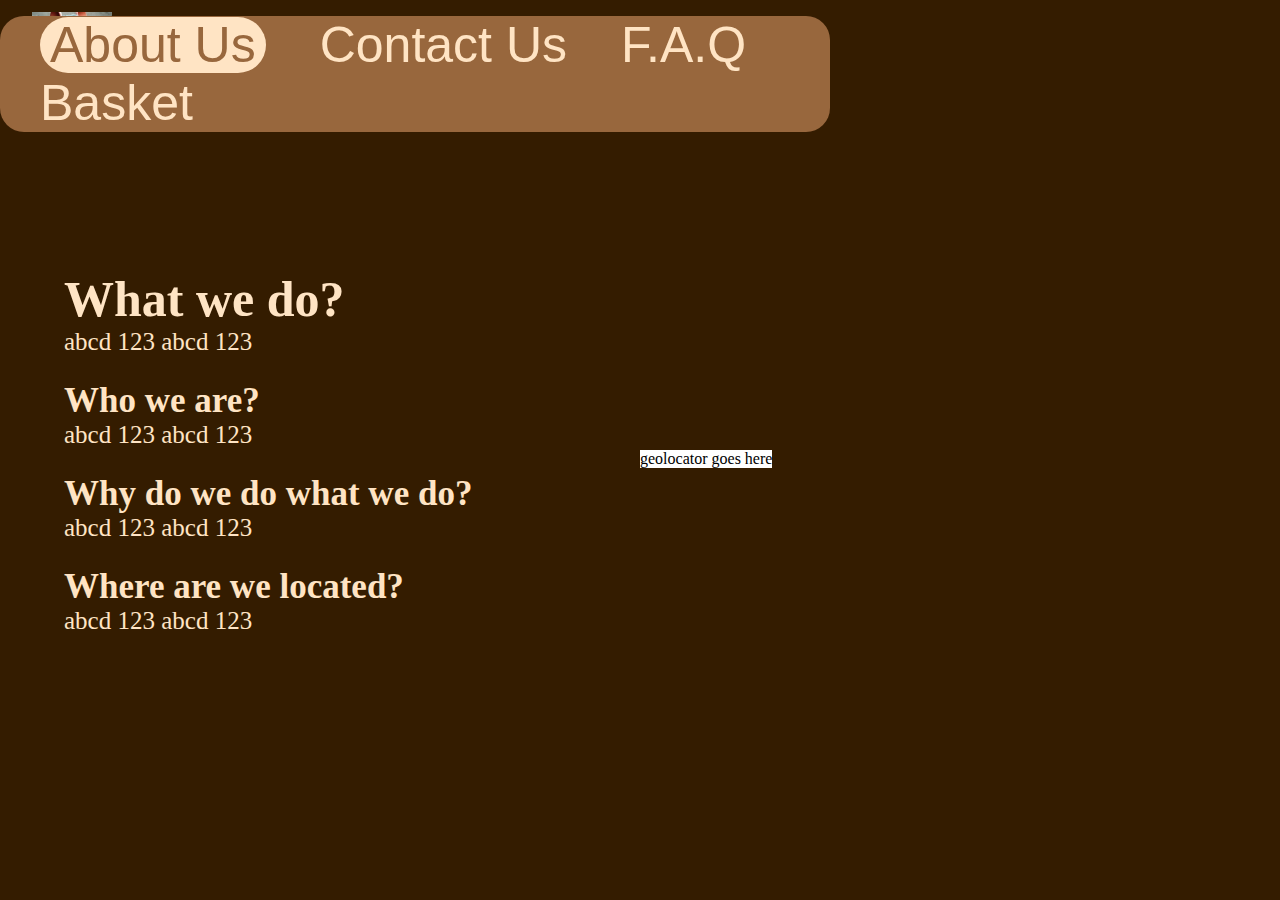
==== AboutUs.html @ 03c953b3 "first commit" ====
<!DOCTYPE html>
<html lang="en">
    <head>
        <link rel="stylesheet" href="./css/styles.css">
        <title>My Vinyl Collection</title>
        <link rel="icon" href="">
        <script type="text/javascript" src="script.js"></script>
    </head>
    <body>
        <header>
            <nav>
                <a href="index.html"><img class = "logo" src ="./images/ratatouille.png">
                <ul>
                    <li><a class="clicked">About Us</a></li>
                    <li><a href="./ContactUs.html">Contact Us</a></li>
                    <li><a href="./FAQ.html">F.A.Q</a></li>
                    <li class="basket"><a href="./Basket.html">Basket</a></li>
                </ul>
            </nav> 
        </header>
        <div class="aboutus">
            <h1>What we do?</h1>
            <p>abcd 123 abcd 123</p>
            <h2>Who we are?</h2>
            <p>abcd 123 abcd 123</p>
            <h2>Why do we do what we do?</h2>
            <p>abcd 123 abcd 123</p>
            <h2>Where are we located?</h2>
            <p>abcd 123 abcd 123</p>
        </div>
            <!-- the geolocation div -->
            <div class="geolocation">
                geolocator goes here
            </div>
    </body>
</html>
---- css/styles.css ----
html{
    background-color: #341C00;
}
body{
    margin: 0em;
}
/*  cool idea for colourway: https://pigment.shapefactory.co/?a=3F253A&b=F8223A */
/* background-image: linear-gradient(357deg, #09171e, #3d312e, #704c3e, #a6694e) */
form{
    width:50em;
    background-color: #341C00;
}
label{
    font-size: 25px;
    font-weight: bold;
}
label, input, textarea{
    padding: 10px;
    display:block;
    width: 100%;
    box-sizing: border-box;
    background-color: #98673D;
    color: bisque;
    border-color: #341C00;
    border-radius: 1em;
}
input, textarea{
    font-size: 18px;
}
textarea{
    height:10em;
}
.logo{
    width: 5em;
    margin-left: 2em;
    margin-top: 0.75em;
}
.faqs{
    position: absolute;
    top: 30%;
    margin-left: 5%;
}
.aboutus{
    position: absolute;
    top: 30%;
    margin-left: 5%;
}
.contactus{
    position: absolute;
    top: 30%;
    margin-left: 5%;
}
h1{
    font-size: 50px;
    color: bisque;
    margin: 0;
}
p{
    font-size: 25px;
    color: bisque;
    margin: 0;
    margin-bottom: 25px;
}
h2{
    font-size: 35px;
    color: bisque;
    margin: 0;
}
.contactform{
    position: absolute;
    left: 40%;
    top: 23%;
    background-color: #ffffff;
}
.geolocation
{
    position: absolute;
    left: 50%;
    top: 50%;
    background-color: #ffffff;
}
/* nav bar */
.clicked{
    background-color: bisque;
    color: #98673D;
    border-radius: .75em;
    padding-left: 10px;
    padding-right: 10px;
}
nav{
    display:flex;
}
ul{
    position: absolute;
    right: 450px;
    background-color: #98673D;
    list-style-type: none;
    align-items: baseline;
    overflow: hidden;
    border-radius: 1.5em;
}
li{
    padding-right: 1em;
    display: inline;
    font-size: 50px;
    font-family: 'Franklin Gothic Medium', 'Arial Narrow', Arial, sans-serif;
}
li a{
    color: bisque;
    text-decoration: none;
}
li .basket{
    padding-left: 50px;
}
.spacer{
    margin: 3em;
}

/* vinyls */
.container{
    display: flex;
    height: 300px;
    width: 600px;
}
.vinyl{
    display: flex;
    height: 300px;
    width: 300px;
    box-shadow: -0.25em 0em 0.15em #070005;
    transition: 0.75s ease-in-out;
    position: relative;
    left: 0px;
}
/*popup text after clicking vinyl*/
div#description{
    position: absolute;
    top:50%;
    width: 100%;
    height: 483px;
    filter: blur(100%);
    background-color: #98673D;
    opacity: 0.7;
    border-radius: 5px;
    visibility: hidden;
}
.close{
    background-color: #341C00;
    size: 5px 5px;
}

.vinyl:first-child{
    margin-left: 10em;
}
.vinyl:not(:first-child) {
    margin-left: -11.5em;
}
.vinyl:hover{
    height: 315px;
    width: 315px;
    transform: translateY(-7.5px);
    box-shadow: -0.25em 0em 0.15em #070005;
}
.vinyl:hover ~ .vinyl {
    position: relative;
    left: 12.5em;
    transition: 0.4s ease-out;
}
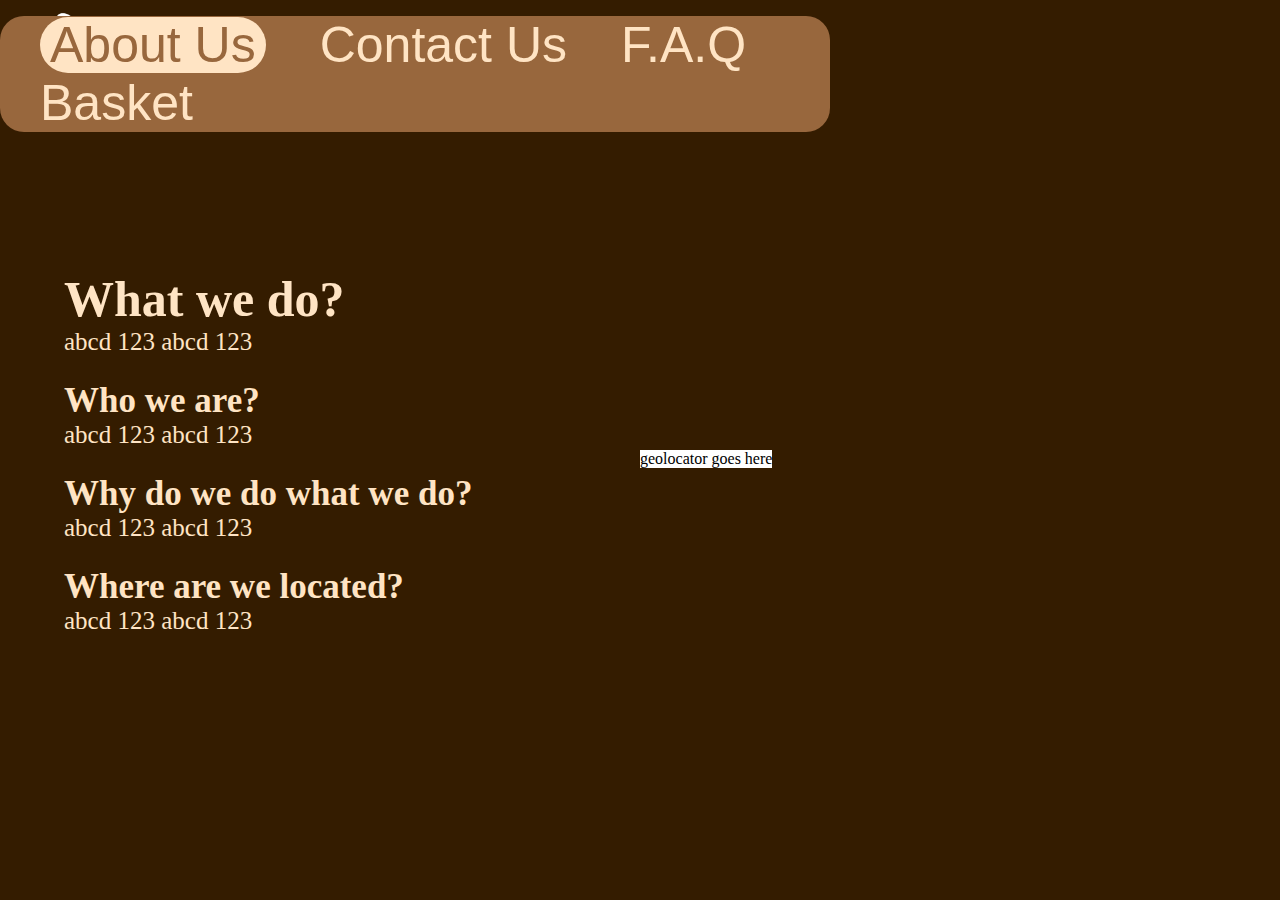
==== commit efdd6cbf: "added description functionality and stuff" ====
--- a/AboutUs.html
+++ b/AboutUs.html
@@ -3,13 +3,14 @@
     <head>
         <link rel="stylesheet" href="./css/styles.css">
         <title>My Vinyl Collection</title>
+        <link rel="icon" type="image/x-icon" href="./images/favicon.png">
         <link rel="icon" href="">
         <script type="text/javascript" src="script.js"></script>
     </head>
     <body>
         <header>
             <nav>
-                <a href="index.html"><img class = "logo" src ="./images/ratatouille.png">
+                <a href="index.html"><img class = "logo" src ="./images/logo.png">
                 <ul>
                     <li><a class="clicked">About Us</a></li>
                     <li><a href="./ContactUs.html">Contact Us</a></li>
--- a/css/styles.css
+++ b/css/styles.css
@@ -1,5 +1,5 @@
 html{
-    background-color: #341C00;
+    background-color: rgb(52, 28, 0);
 }
 body{
     margin: 0em;
@@ -132,22 +132,36 @@
     left: 0px;
 }
 /*popup text after clicking vinyl*/
-div#description{
+#description{
+    display: flex;
     position: absolute;
     top:50%;
     width: 100%;
     height: 483px;
     filter: blur(100%);
-    background-color: #98673D;
-    opacity: 0.7;
+    background-color: rgb(152, 103, 61, 0.75); 
     border-radius: 5px;
     visibility: hidden;
 }
-.close{
-    background-color: #341C00;
-    size: 5px 5px;
+div#close{
+    background-color: #070005;
+    position: absolute;
+    width: 40px;
+    height: 20px;
+    top: 5px;
+    right: 5px;
 }
-
+p#albumdescription{
+    position: absolute;
+    top: 100px;
+    left: 600px;
+}
+h2#albumname{
+    position: absolute;
+    top: 25px;
+    left: 600px;
+    font-size: 50px;
+}
 .vinyl:first-child{
     margin-left: 10em;
 }
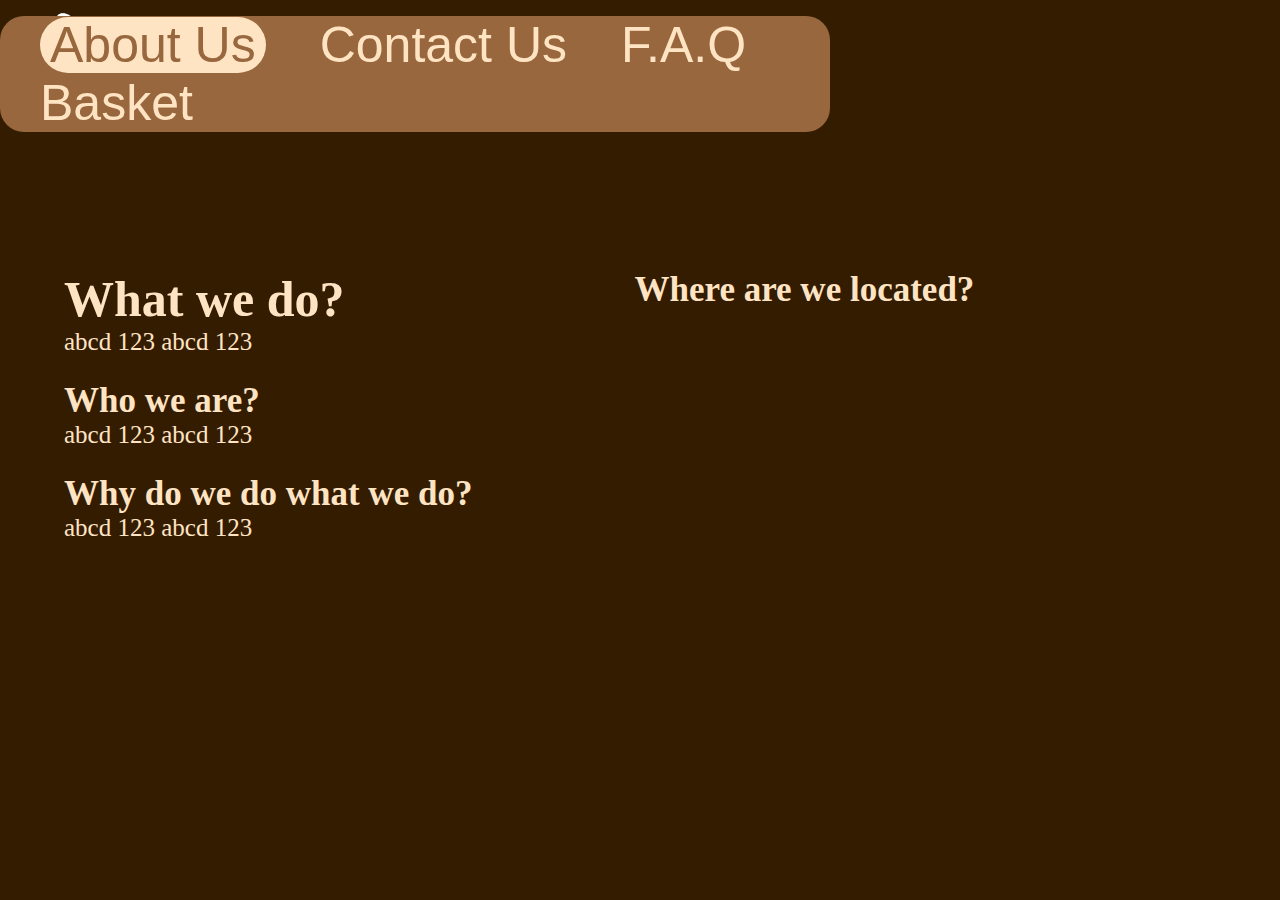
==== commit f5eb3f49: "added geolocate and started making basket" ====
--- a/AboutUs.html
+++ b/AboutUs.html
@@ -26,12 +26,13 @@
             <p>abcd 123 abcd 123</p>
             <h2>Why do we do what we do?</h2>
             <p>abcd 123 abcd 123</p>
-            <h2>Where are we located?</h2>
-            <p>abcd 123 abcd 123</p>
+            <p id="geolocation"></p>
         </div>
             <!-- the geolocation div -->
             <div class="geolocation">
-                geolocator goes here
-            </div>
+                <h2>Where are we located?</h2>
+                <iframe src="https://www.google.com/maps/embed?pb=!1m18!1m12!1m3!1d2836.0122057724984!2d-6.373996983140031!3d53.2932520105574!2m3!1f0!2f0!3f0!3m2!1i1024!2i768!4f13.1!3m3!1m2!1s0x486774b3ccb36689%3A0x1754a9a979eb8cb0!2sDDLETB%20Tallaght%20Training%20Centre!5e0!3m2!1sen!2sie!4v1701857563016!5m2!1sen!2sie" width="600" height="450" style="border:0;" allowfullscreen="" loading="lazy" referrerpolicy="no-referrer-when-downgrade"></iframe>          
+            </div>  
+        </div>
     </body>
 </html>--- a/css/styles.css
+++ b/css/styles.css
@@ -75,9 +75,34 @@
 .geolocation
 {
     position: absolute;
-    left: 50%;
-    top: 50%;
-    background-color: #ffffff;
+    left: 40%;
+    top: 30%;
+    color: bisque;
+    background-color: #341C00;
+}
+.geolocation h2{
+    padding-left: 3.5em;
+}
+
+/*shopping cart*/
+div#itemQuantity{
+    display: flex;
+    position: absolute;
+    right: 1em;
+    top: 6em;
+    align-self:center;
+}
+#quantityDisplay{
+    padding-left: 10px; 
+    padding-right: 10px;
+    margin: 0;
+    font-size: 50px;
+}
+#itemQuantity img{
+    padding-top: 10px;
+    border-radius: 4em;
+    width: 2.5em;
+    height: 2.5em;
 }
 /* nav bar */
 .clicked{
@@ -143,17 +168,19 @@
     border-radius: 5px;
     visibility: hidden;
 }
+#close>img{
+    border-radius: 10px;
+}
 div#close{
-    background-color: #070005;
     position: absolute;
     width: 40px;
     height: 20px;
     top: 5px;
-    right: 5px;
+    right: 25px;
 }
 p#albumdescription{
     position: absolute;
-    top: 100px;
+    top: 150px;
     left: 600px;
 }
 h2#albumname{
